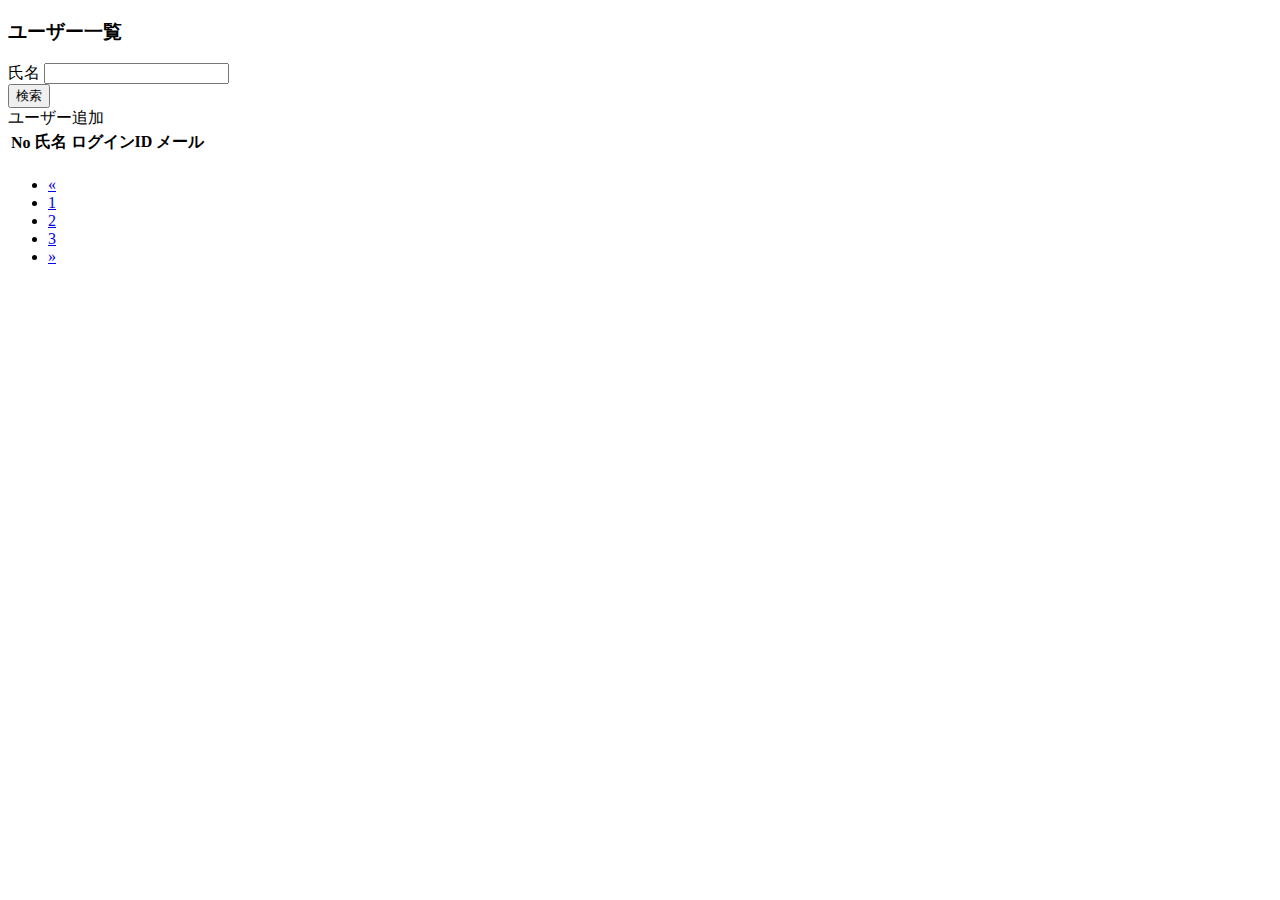
==== demo-training/src/main/resources/templates/M02/M02.html @ 745a8540 "chan" ====
<!DOCTYPE html>
<html xmlns:th="http://www.w3.org/1999/xhtml" xmlns:layout="http://www.ultraq.net.nz/thymeleaf/layout"
      layout:decorate="~{template/baseManage.html}">
<div class="container-fluid" layout:fragment="main-content">
    <div class="row">
        <!-- Main Sidebar -->
        <div th:insert="template/sidebar.html"/>
        <!-- End Main Sidebar -->
        <main class="main-content col-lg-10 col-md-9 col-sm-12 p-0 offset-lg-2 offset-md-3 info-right">
            <div class="main-navbar sticky-top bg-white">
                <!-- Main Navbar -->
                <div th:insert="template/navbar.html"/>
            </div>
            <!-- / .main-navbar -->
            <div class="main-content-container container-fluid px-4">
                <div class="page-header row no-gutters py-4">
                    <div class="text-center w-100 mb-0">
                        <h3 class="page-title">ユーザー一覧</h3>
                    </div>
                </div>
                <!--header -->
                <div class="list-form">
                    <div class="row">
                        <div class="col">
                            <form th:href="@{/M/M02}" th:object="${account}">
                                <div class="form-row justify-content-center">
                                    <div class="form-group col-md-8 col-lg-6">
                                        <label for="">氏名</label>
                                        <input type="text" th:field="*{loginId}" class="form-control" id=""
                                               placeholder="" value="">
                                    </div>
                                    <div class="form-group col-md-4 col-lg-2">
                                        <label for=""></label>
                                        <button type="submit" class="btn btn-accent w-100">検索</button>
                                    </div>
                                </div>
                            </form>
                        </div>
                    </div>
                </div>
                <div th:action="@{/M/M02}" th:object="${account}" method="get" class="table-log">
                    <div class="nav d-flex justify-content-end">
                        <a class="" th:href="@{/M/M02_01}"><i class="fas fa-plus-circle mr-1" aria-hidden="true"></i>ユーザー追加</a>
                    </div>
                    <div class="card card-small mt-4 mb-4">
                        <div class="card-body p-0 text-center">
                            <div class="table-responsive card-border">
                                <table class="table mb-0">
                                    <thead class="bg-light">
                                    <tr>
                                        <th scope="col" class="border-0">No</th>
                                        <th scope="col" class="border-0">氏名</th>
                                        <th scope="col" class="border-0">ログインID</th>
                                        <th scope="col" class="border-0">メール</th>
                                    </tr>
                                    </thead>
                                    <tbody>
                                    <tr th:each="account : ${accounts}">
                                        <td th:text="${account.id}"></td>
                                        <td><a th:text="${account.fullName}" th:href="@{/M/M02_02(loginId=${account.loginId})}" class="link-text"></a></td>
                                        <td th:text="${account.loginId}"></td>
                                        <td th:text="${account.mailAddress}"></td>
                                    </tr>
                                    </tbody>
                                </table>
                            </div>
                        </div>
                    </div>
                    <nav aria-label="Page navigation example">
                        <ul class="pagination justify-content-center">
                            <li class="page-item">
                                <a class="page-link" href="#" aria-label="Previous">
                                    <span aria-hidden="true">&laquo;</span>
                                </a>
                            </li>
                            <li class="page-item"><a class="page-link" href="#">1</a></li>
                            <li class="page-item"><a class="page-link" href="#">2</a></li>
                            <li class="page-item"><a class="page-link" href="#">3</a></li>
                            <li class="page-item">
                                <a class="page-link" href="#" aria-label="Next">
                                    <span aria-hidden="true">&raquo;</span>
                                </a>
                            </li>
                        </ul>
                    </nav>
                </div>
            </div>
        </main>
    </div>
</div>
<script src="scripts/font-icon.js"></script>
<script src="scripts/jquery-3.3.1.min.js"></script>
<script src="scripts/bootstrap.min.js"></script>
<script src="scripts/Chart.min.js"></script>
<script src="scripts/shards-dashboards.1.1.0.min.js"></script>
</body>
</html>
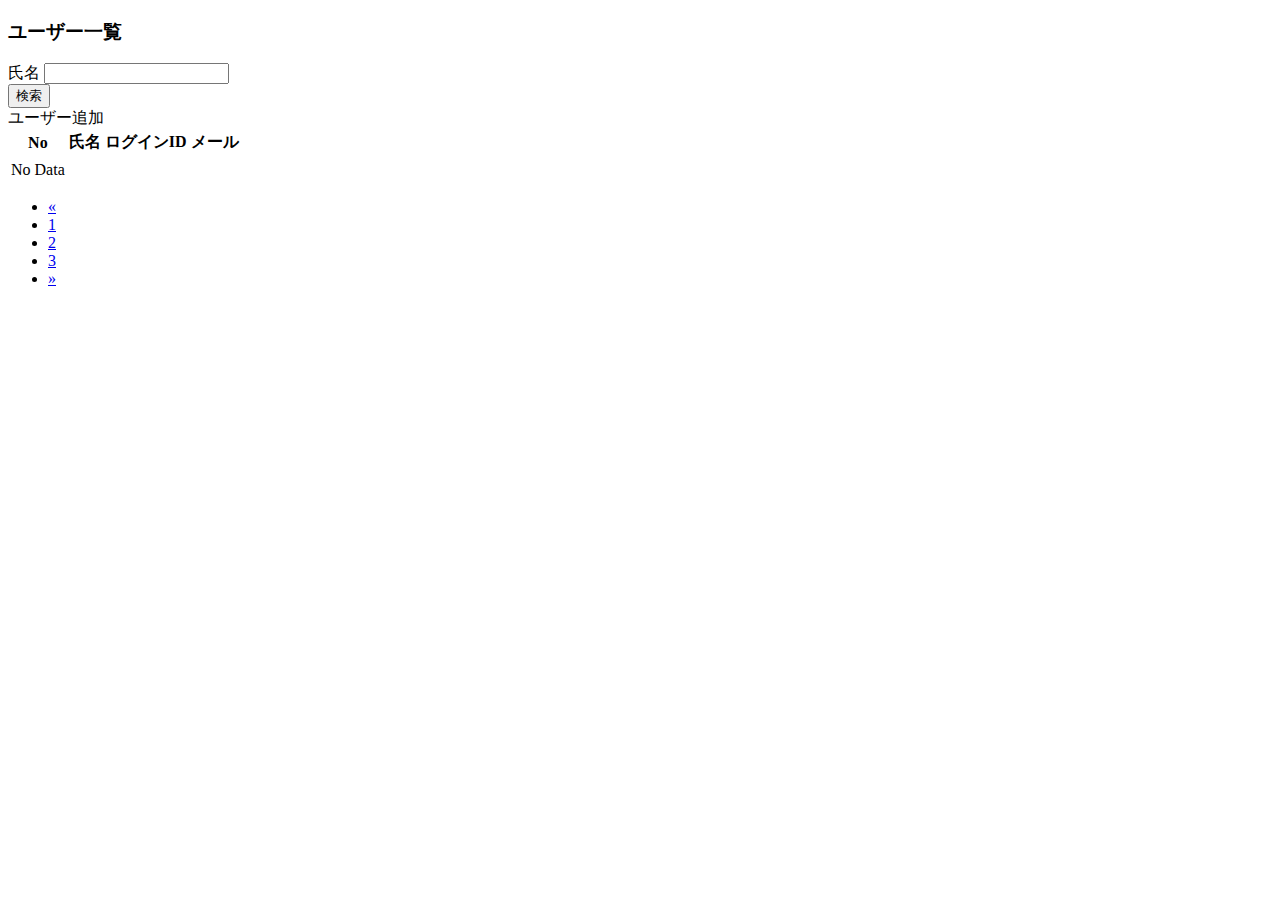
==== commit 8c1aab1e: "ok" ====
--- a/demo-training/src/main/resources/templates/M02/M02.html
+++ b/demo-training/src/main/resources/templates/M02/M02.html
@@ -22,11 +22,11 @@
                 <div class="list-form">
                     <div class="row">
                         <div class="col">
-                            <form th:href="@{/M/M02}" th:object="${account}">
+                            <form th:action="@{/M/M02}" th:object="${account}" method="get">
                                 <div class="form-row justify-content-center">
                                     <div class="form-group col-md-8 col-lg-6">
                                         <label for="">氏名</label>
-                                        <input type="text" th:field="*{loginId}" class="form-control" id=""
+                                        <input type="text" th:field="*{fullName}" class="form-control" id=""
                                                placeholder="" value="">
                                     </div>
                                     <div class="form-group col-md-4 col-lg-2">
@@ -55,11 +55,16 @@
                                     </tr>
                                     </thead>
                                     <tbody>
-                                    <tr th:each="account : ${accounts}">
-                                        <td th:text="${account.id}"></td>
-                                        <td><a th:text="${account.fullName}" th:href="@{/M/M02_02(loginId=${account.loginId})}" class="link-text"></a></td>
+                                    <tr th:unless="${accounts.empty}" th:each="account,indexPath : ${accounts}">
+                                        <td th:text="${indexPath.index}"></td>
+                                        <td><a th:text="${account.fullName}"
+                                               th:href="@{/M/M02_02(loginId=${account.loginId})}"
+                                               class="link-text"></a></td>
                                         <td th:text="${account.loginId}"></td>
                                         <td th:text="${account.mailAddress}"></td>
+                                    </tr>
+                                    <tr>
+                                        <td> No Data </td>
                                     </tr>
                                     </tbody>
                                 </table>
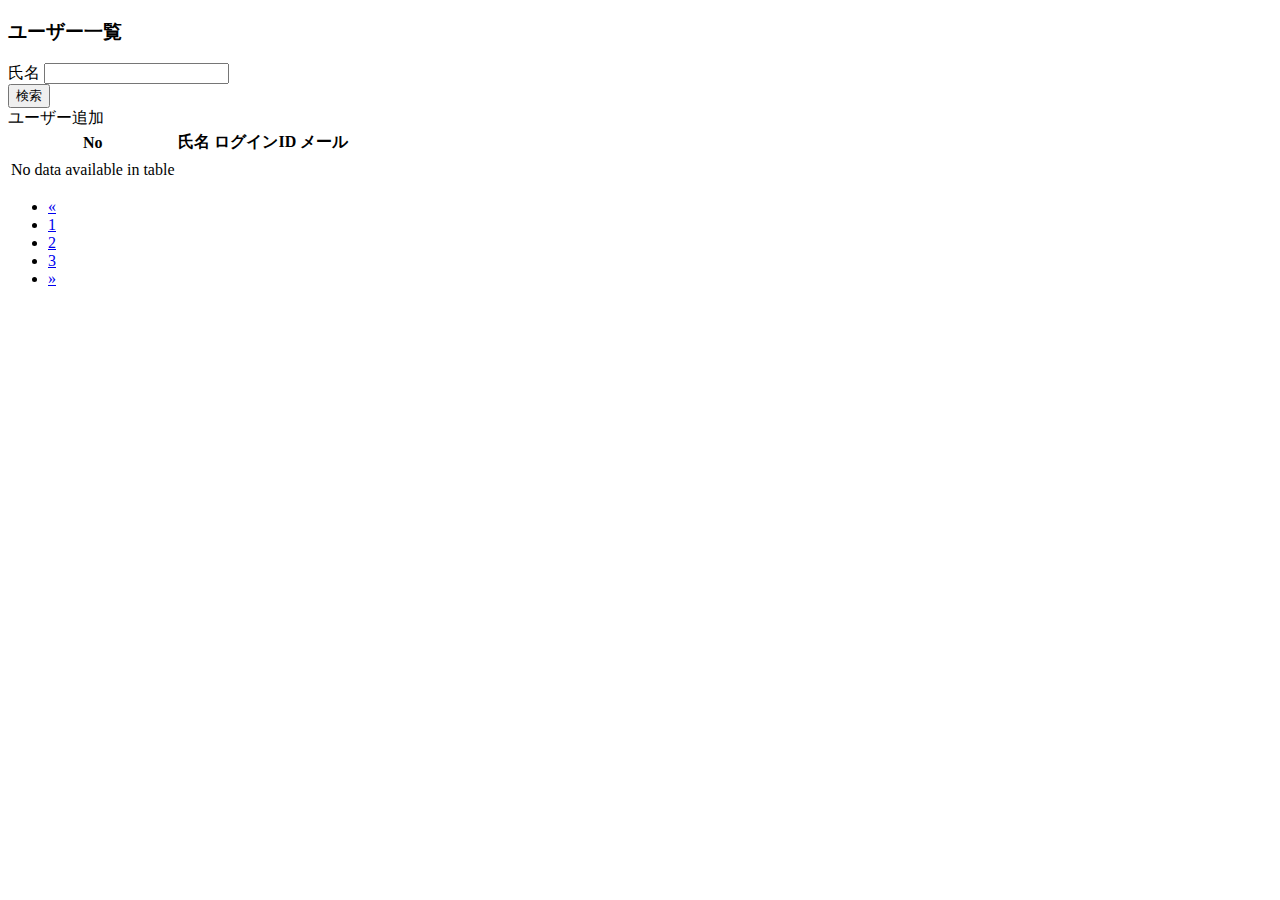
==== commit 660a5a2a: "ok2" ====
--- a/demo-training/src/main/resources/templates/M02/M02.html
+++ b/demo-training/src/main/resources/templates/M02/M02.html
@@ -63,8 +63,10 @@
                                         <td th:text="${account.loginId}"></td>
                                         <td th:text="${account.mailAddress}"></td>
                                     </tr>
+                                    </tbody>
+                                    <tbody th:if="${accounts.empty}">
                                     <tr>
-                                        <td> No Data </td>
+                                        <td class="text-center">No data available in table</td>
                                     </tr>
                                     </tbody>
                                 </table>
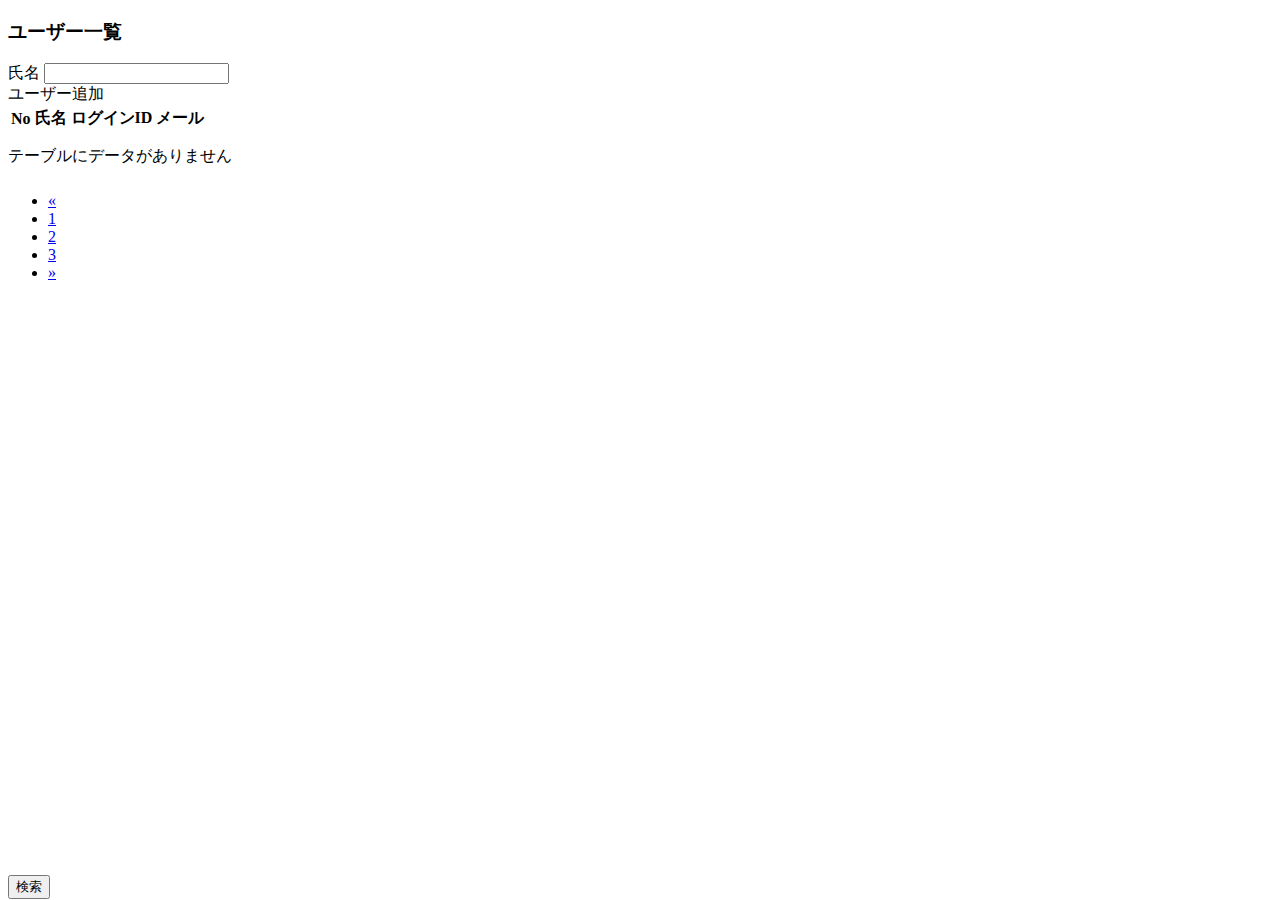
==== commit 6635f122: "ok3" ====
--- a/demo-training/src/main/resources/templates/M02/M02.html
+++ b/demo-training/src/main/resources/templates/M02/M02.html
@@ -4,12 +4,12 @@
 <div class="container-fluid" layout:fragment="main-content">
     <div class="row">
         <!-- Main Sidebar -->
-        <div th:insert="template/sidebar.html"/>
+        <div th:insert="template/sidebar"/>
         <!-- End Main Sidebar -->
         <main class="main-content col-lg-10 col-md-9 col-sm-12 p-0 offset-lg-2 offset-md-3 info-right">
             <div class="main-navbar sticky-top bg-white">
                 <!-- Main Navbar -->
-                <div th:insert="template/navbar.html"/>
+                <div th:insert="template/navbar"/>
             </div>
             <!-- / .main-navbar -->
             <div class="main-content-container container-fluid px-4">
@@ -30,8 +30,7 @@
                                                placeholder="" value="">
                                     </div>
                                     <div class="form-group col-md-4 col-lg-2">
-                                        <label for=""></label>
-                                        <button type="submit" class="btn btn-accent w-100">検索</button>
+                                        <button type="submit" class="btn btn-accent w-100" style="position:absolute; bottom:1px">検索</button>
                                     </div>
                                 </div>
                             </form>
@@ -64,12 +63,10 @@
                                         <td th:text="${account.mailAddress}"></td>
                                     </tr>
                                     </tbody>
-                                    <tbody th:if="${accounts.empty}">
-                                    <tr>
-                                        <td class="text-center">No data available in table</td>
-                                    </tr>
-                                    </tbody>
                                 </table>
+                                <div th:if="${accounts.empty}">
+                                    <span class="text-center" style="line-height: 40px">テーブルにデータがありません</span>
+                                </div>
                             </div>
                         </div>
                     </div>
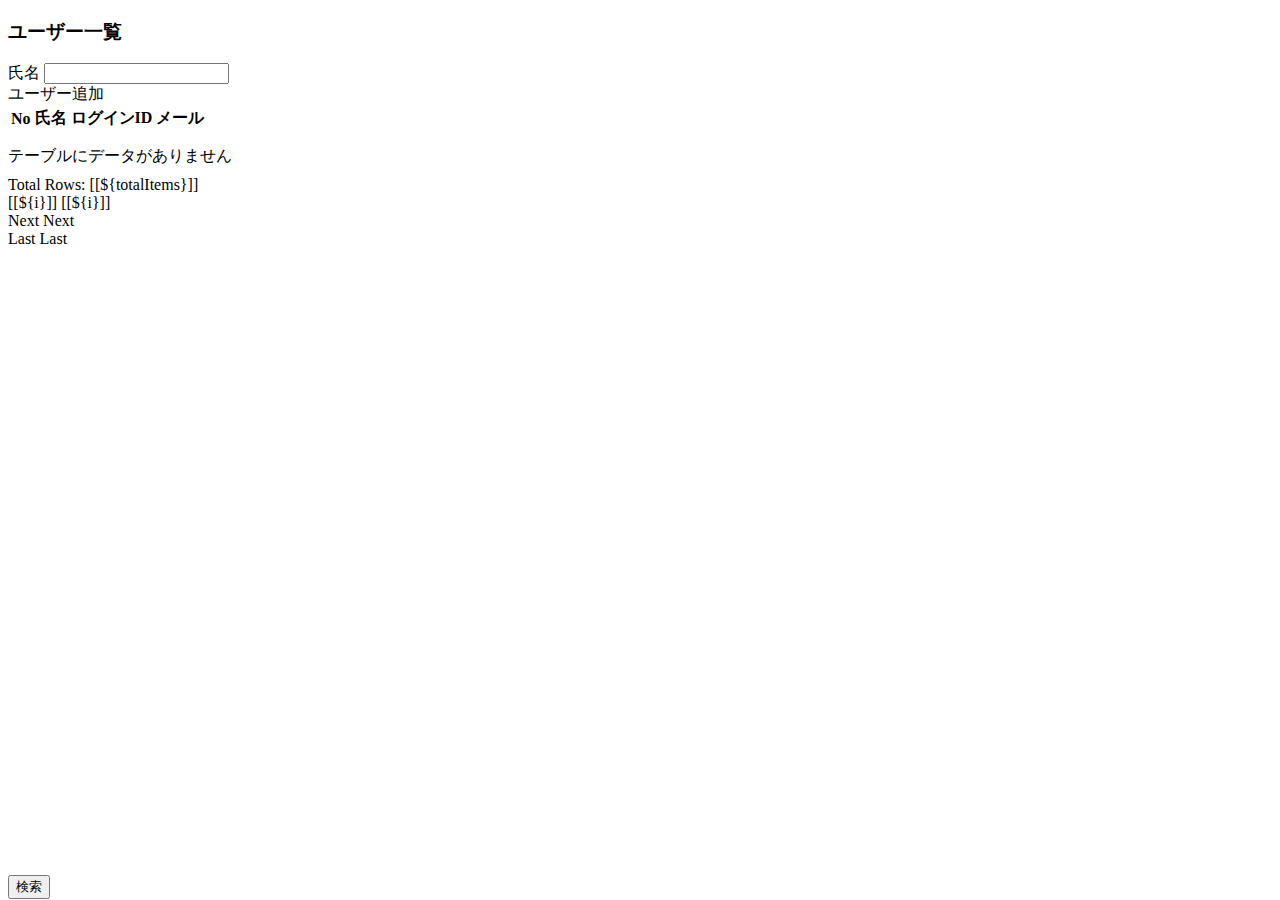
==== commit b2d58728: "ok4" ====
--- a/demo-training/src/main/resources/templates/M02/M02.html
+++ b/demo-training/src/main/resources/templates/M02/M02.html
@@ -37,7 +37,7 @@
                         </div>
                     </div>
                 </div>
-                <div th:action="@{/M/M02}" th:object="${account}" method="get" class="table-log">
+                <div th:href="@{/M/M02}" class="table-log">
                     <div class="nav d-flex justify-content-end">
                         <a class="" th:href="@{/M/M02_01}"><i class="fas fa-plus-circle mr-1" aria-hidden="true"></i>ユーザー追加</a>
                     </div>
@@ -55,7 +55,7 @@
                                     </thead>
                                     <tbody>
                                     <tr th:unless="${accounts.empty}" th:each="account,indexPath : ${accounts}">
-                                        <td th:text="${indexPath.index}"></td>
+                                        <td th:text="${indexPath.index + 1 + 10*(currentPage-1)}"></td>
                                         <td><a th:text="${account.fullName}"
                                                th:href="@{/M/M02_02(loginId=${account.loginId})}"
                                                class="link-text"></a></td>
@@ -70,23 +70,28 @@
                             </div>
                         </div>
                     </div>
-                    <nav aria-label="Page navigation example">
-                        <ul class="pagination justify-content-center">
-                            <li class="page-item">
-                                <a class="page-link" href="#" aria-label="Previous">
-                                    <span aria-hidden="true">&laquo;</span>
-                                </a>
-                            </li>
-                            <li class="page-item"><a class="page-link" href="#">1</a></li>
-                            <li class="page-item"><a class="page-link" href="#">2</a></li>
-                            <li class="page-item"><a class="page-link" href="#">3</a></li>
-                            <li class="page-item">
-                                <a class="page-link" href="#" aria-label="Next">
-                                    <span aria-hidden="true">&raquo;</span>
-                                </a>
-                            </li>
-                        </ul>
-                    </nav>
+                    <div th:if = "${totalPages > 1}">
+                        <div class = "row col-sm-10">
+                            <div class = "col-sm-2">
+                                Total Rows: [[${totalItems}]]
+                            </div>
+                            <div class = "col-sm-1">
+					<span th:each="i: ${#numbers.sequence(1, totalPages)}">
+						<a th:if="${currentPage != i}" th:href="@{'/M/M02/page/' + ${i}}">[[${i}]]</a>
+						<span th:unless="${currentPage != i}">[[${i}]]</span>  &nbsp; &nbsp;
+					</span>
+                            </div>
+                            <div class = "col-sm-1">
+                                <a th:if="${currentPage < totalPages}" th:href="@{'/M/M02/page/' + ${currentPage + 1}}">Next</a>
+                                <span th:unless="${currentPage < totalPages}">Next</span>
+                            </div>
+
+                            <div class="col-sm-1">
+                                <a th:if="${currentPage < totalPages}" th:href="@{'/M/M02/page/' + ${totalPages}}">Last</a>
+                                <span th:unless="${currentPage < totalPages}">Last</span>
+                            </div>
+                        </div>
+                    </div>
                 </div>
             </div>
         </main>
